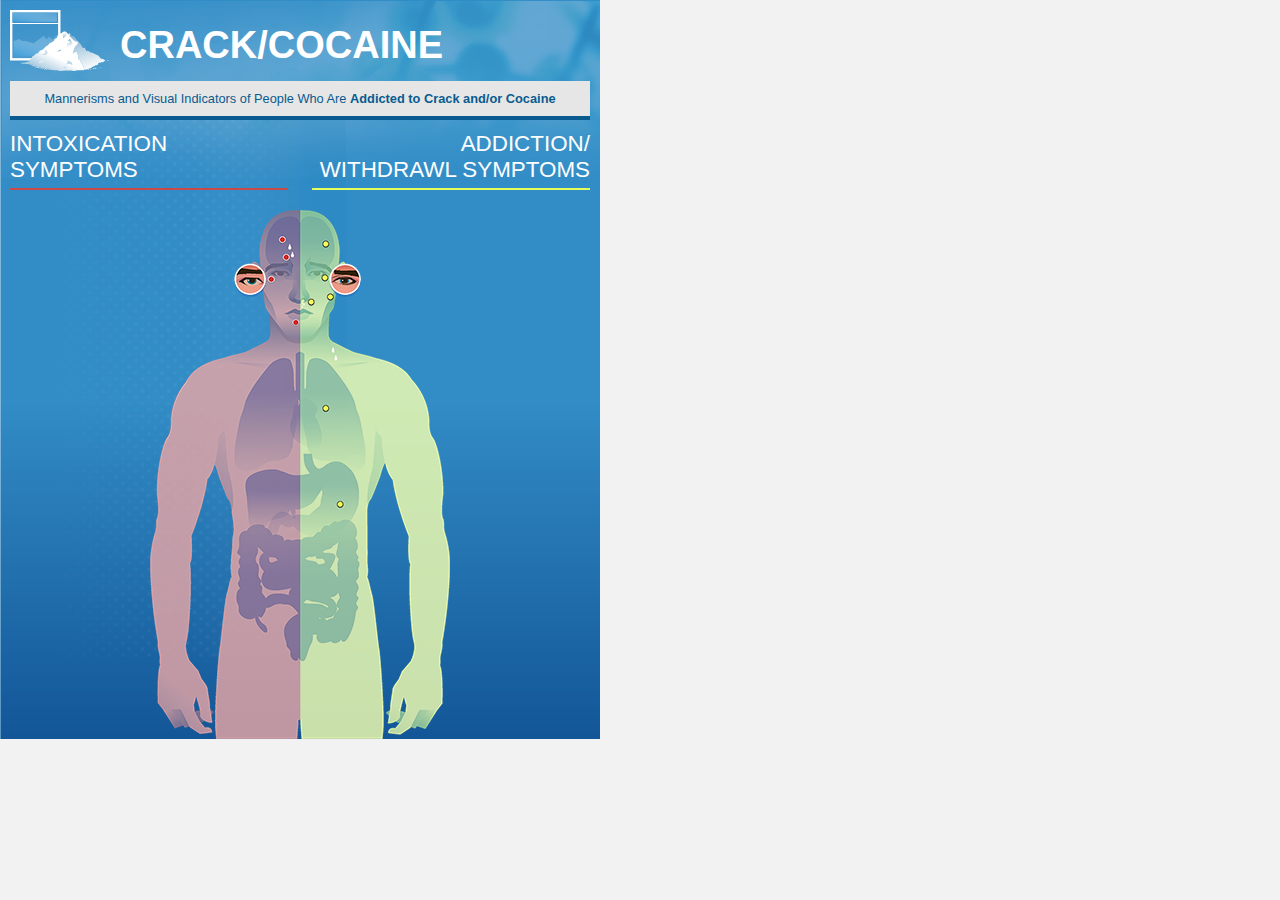
==== index.html @ 4038c906 "initial commit" ====
<!DOCTYPE html>
<html lang="en">

<head>
    <!-- Meta-Information -->
    <title>Identifying Addiction</title>
    <meta charset="utf-8">
    <meta http-equiv="X-UA-Compatible" content="IE=edge,chrome=1">
    <meta name="description" content="Recovery Brands - Identifying Addiction">
    <meta name="viewport" content="width=device-width, initial-scale=1">

    <!-- Latest compiled and minified Bootstrap CSS -->
<!--     <link rel="stylesheet" href="https://maxcdn.bootstrapcdn.com/bootstrap/3.3.7/css/bootstrap.min.css" integrity="sha384-BVYiiSIFeK1dGmJRAkycuHAHRg32OmUcww7on3RYdg4Va+PmSTsz/K68vbdEjh4u" crossorigin="anonymous"> -->

    <link href="./styles/css/main.css" rel="stylesheet">

</head>

<style>


</style>

</style>

<body>
	<main>

		<div class="flex-container">
			<img src="./img/crack-cocaine/cocaine-powder.svg" class="header-img" alt="crack cocaine addiction header image">
			<h1 class="title">CRACK/COCAINE</h1>
		</div>

		<p class="gray-box-subtitle">Mannerisms and Visual Indicators of People Who Are <b>Addicted to Crack and/or Cocaine</b></p>

		<div class="flex-container">
			<div class="symptom-container-left">
				<p class="symptom-title-left">Intoxication<br />Symptoms</p>
			</div>
			<div class="symptom-container-right">
				<p class="symptom-title-right">Addiction/<br />Withdrawl Symptoms</p>
			</div>
		</div>

		<hr class="fr-hr" />

		<!-- <img src="./img/crack-cocaine/crack-cocaine-anatomyx600.png" class="anatomy-img" width="300" alt="crack crocaine anatomy body"> -->

		<div class="restlessness">
			<img src="./img/crack-cocaine/restlessness.png" />
		</div>

		<div class="headaches">
			<img src="./img/crack-cocaine/headaches.png" />
		</div>

		<div class="sweating">
			<img src="./img/crack-cocaine/sweating.png" />
		</div>

		<div class="twitching">
			<img src="./img/crack-cocaine/twitching.png" />
		</div>

		<div class="dilated">
			<img src="./img/crack-cocaine/dilated-pupils.png" />
		</div>

		<div class="sad-or-angry">
			<img src="./img/crack-cocaine/sad-or-angry.png" />
		</div>

		<div class="sniffling">
			<img src="./img/crack-cocaine/sniffling.png" />
		</div>

		<div class="elated">
			<img src="./img/crack-cocaine/elated.png" />
		</div>

		<div class="sweats">
			<img src="./img/crack-cocaine/sweats.png" />
		</div>

		<div class="weight-loss">
			<img src="./img/crack-cocaine/weight-loss.png" />
		</div>

		<img id="image-maps-crack-cocaine" src="./img/crack-cocaine/crack-cocaine-anatomyx300.png" class="anatomy-img" border="0" width="300" height="529" orgWidth="300" orgHeight="529" usemap="#image-maps-crack-cocaine" alt="crack crocaine anatomy body" />
		<map name="image-maps-crack-cocaine" id="image-maps-crack-cocaine">
		<area shape="rect" coords="118,18,148,36" onmouseover="$('.restlessness').toggleClass('show');" onmouseout="$('.restlessness').toggleClass('show');" />
		<area shape="rect" coords="159,22,191,47" onmouseover="$('.headaches').toggleClass('show270');" onmouseout="$('.headaches').toggleClass('show270');" />
		<area shape="rect" coords="123,36,150,54" onmouseover="$('.sweating').toggleClass('show270');" onmouseout="$('.sweating').toggleClass('show270');" />
		<area shape="rect" coords="162,55,190,78" onmouseover="$('.twitching').toggleClass('show270');" onmouseout="$('.twitching').toggleClass('show270');" />
		<area shape="rect" coords="108,58,136,81" onmouseover="$('.dilated').toggleClass('show270');" onmouseout="$('.dilated').toggleClass('show270');" />
		<area shape="rect" coords="170,78,196,96" onmouseover="$('.sad-or-angry').toggleClass('show270');" onmouseout="$('.sad-or-angry').toggleClass('show270');" />
		<area shape="rect" coords="148,81,170,105" onmouseover="$('.sniffling').toggleClass('show280');" onmouseout="$('.sniffling').toggleClass('show280');" />
		<area shape="rect" coords="135,105,157,126" onmouseover="$('.elated').toggleClass('show270');" onmouseout="$('.elated').toggleClass('show270');" />
		<area shape="rect" coords="162,186,190,213" onmouseover="$('.sweats').toggleClass('show270');" onmouseout="$('.sweats').toggleClass('show270');" />
		<area shape="rect" coords="176,283,204,310" onmouseover="$('.weight-loss').toggleClass('show270');" onmouseout="$('.weight-loss').toggleClass('show270');" />
		<area shape="rect" coords="298,527,300,529" alt="Image Map" title="Image Map Crack Cocaine" />
		</map>

	</main>

<!-- jQuery -->
<script src="https://code.jquery.com/jquery-3.1.1.slim.min.js" integrity="sha256-/SIrNqv8h6QGKDuNoLGA4iret+kyesCkHGzVUUV0shc=" crossorigin="anonymous"></script>

<!-- Bootstrap JS -->
<!-- <script src="https://maxcdn.bootstrapcdn.com/bootstrap/3.3.7/js/bootstrap.min.js" integrity="sha384-Tc5IQib027qvyjSMfHjOMaLkfuWVxZxUPnCJA7l2mCWNIpG9mGCD8wGNIcPD7Txa" crossorigin="anonymous"></script> -->

<script>


$(document).ready(function(e) {
    // $('img[usemap]').rwdImageMaps();

 //    $(".btn").click(function() {
 //    	$(".tail").toggleClass("show");
	// });
});

</script>
</body>
</html>
---- styles/css/main.css ----
@import url(https://fonts.googleapis.com/css?family=Lato);
body {
  font: 100% sans-serif;
  color: #333;
  background-color: #f2f2f2;
  max-width: 600px;
  min-width: 600px;
  width: 600px;
  margin: 0; }

main {
  background-image: url("../../img/crack-cocaine/blue-bg.svg");
  background-repeat: no-repeat;
  background-size: cover;
  padding: 10px 10px 0 10px; }

.anatomy-img {
  display: block;
  margin-left: auto;
  margin-right: auto; }

.gray-box-subtitle {
  background-color: #e6e6e6;
  box-shadow: 0px 4px #095b8f;
  color: #095b8f;
  font-size: 0.8em;
  margin: 0px 0 10px 0;
  padding: 10px;
  text-align: center; }

.header-img {
  margin: 0 10px 10px 0;
  width: 100px; }

.flex-container {
  display: -webkit-flex;
  display: flex;
  align-items: center; }

.title {
  color: white;
  font-size: 38px;
  margin: 0; }

.symptom-title, .symptom-title-left, .symptom-title-right {
  color: white;
  font-size: 1.4em;
  margin: 5px 0;
  text-transform: uppercase; }

.symptom-title-left {
  text-align: left; }

.symptom-title-right {
  text-align: right; }

.symptom-container, .symptom-container-left, .symptom-container-right {
  width: 48%; }

.symptom-container-left {
  border-bottom: 2px solid #cc4949; }

.symptom-container-right {
  border-bottom: 2px solid #e6ff5b;
  margin-left: auto; }

.fr-hr {
  border: none;
  margin-top: 10px;
  margin-bottom: 10px; }

.info-box, .restlessness, .headaches, .sweating, .dilated, .twitching, .sad-or-angry, .sniffling, .elated, .sweats, .weight-loss {
  width: 0%;
  -webkit-transition: width 0.3s;
  transition: width 0.3s;
  overflow: hidden;
  position: absolute; }

.restlessness {
  left: 80px;
  margin-top: 2px; }

.headaches {
  left: 325px;
  margin-top: 14px; }

.sweating {
  left: 48px;
  margin-top: 46px; }

.dilated {
  left: 2px;
  margin-top: 68px; }

.twitching {
  left: 324px;
  margin-top: 50px; }

.sad-or-angry {
  left: 330px;
  margin-top: 86px; }

.sniffling {
  left: 310px;
  margin-top: 90px; }

.elated {
  left: 46px;
  margin-top: 112px; }

.sweats {
  left: 325px;
  margin-top: 200px; }

.weight-loss {
  left: 340px;
  margin-top: 276px; }

.show {
  width: 200px; }

.show270 {
  width: 270px; }

.show280 {
  width: 280px; }

/*# sourceMappingURL=main.css.map */
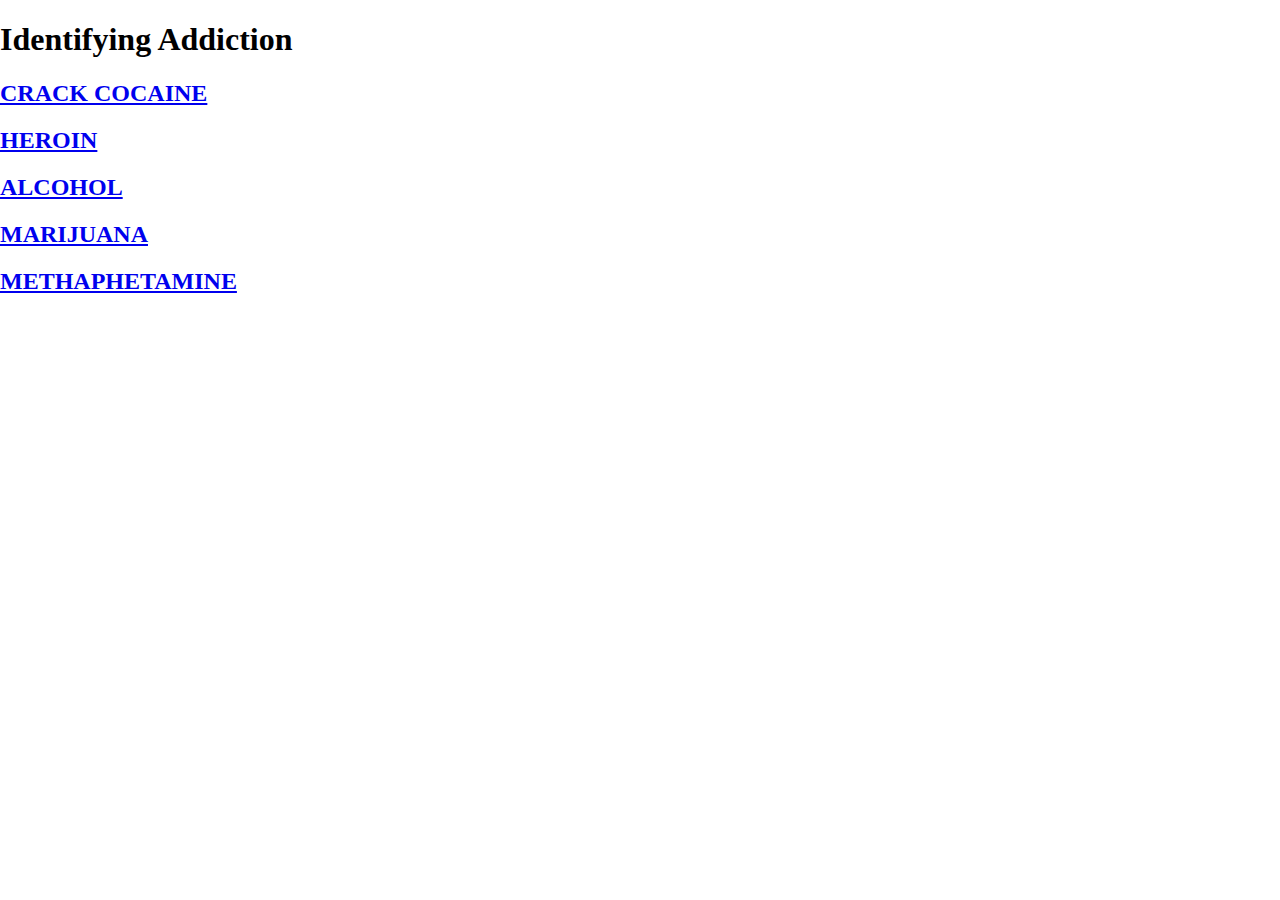
==== commit bbe6f440: "added pages" ====
--- a/index.html
+++ b/index.html
@@ -9,117 +9,19 @@
     <meta name="description" content="Recovery Brands - Identifying Addiction">
     <meta name="viewport" content="width=device-width, initial-scale=1">
 
-    <!-- Latest compiled and minified Bootstrap CSS -->
-<!--     <link rel="stylesheet" href="https://maxcdn.bootstrapcdn.com/bootstrap/3.3.7/css/bootstrap.min.css" integrity="sha384-BVYiiSIFeK1dGmJRAkycuHAHRg32OmUcww7on3RYdg4Va+PmSTsz/K68vbdEjh4u" crossorigin="anonymous"> -->
-
     <link href="./styles/css/main.css" rel="stylesheet">
 
 </head>
 
-<style>
+<body>
 
+<h1>Identifying Addiction</h1>
 
-</style>
+<h2><a href="./crack-cocaine.html">CRACK COCAINE</a></h2>
+<h2><a href="./heroin.html">HEROIN</a></h2>
+<h2><a href="./alcohol.html">ALCOHOL</a></h2>
+<h2><a href="./marijuana.html">MARIJUANA</a></h2>
+<h2><a href="./methaphetamine.html">METHAPHETAMINE</a></h2>
 
-</style>
-
-<body>
-	<main>
-
-		<div class="flex-container">
-			<img src="./img/crack-cocaine/cocaine-powder.svg" class="header-img" alt="crack cocaine addiction header image">
-			<h1 class="title">CRACK/COCAINE</h1>
-		</div>
-
-		<p class="gray-box-subtitle">Mannerisms and Visual Indicators of People Who Are <b>Addicted to Crack and/or Cocaine</b></p>
-
-		<div class="flex-container">
-			<div class="symptom-container-left">
-				<p class="symptom-title-left">Intoxication<br />Symptoms</p>
-			</div>
-			<div class="symptom-container-right">
-				<p class="symptom-title-right">Addiction/<br />Withdrawl Symptoms</p>
-			</div>
-		</div>
-
-		<hr class="fr-hr" />
-
-		<!-- <img src="./img/crack-cocaine/crack-cocaine-anatomyx600.png" class="anatomy-img" width="300" alt="crack crocaine anatomy body"> -->
-
-		<div class="restlessness">
-			<img src="./img/crack-cocaine/restlessness.png" />
-		</div>
-
-		<div class="headaches">
-			<img src="./img/crack-cocaine/headaches.png" />
-		</div>
-
-		<div class="sweating">
-			<img src="./img/crack-cocaine/sweating.png" />
-		</div>
-
-		<div class="twitching">
-			<img src="./img/crack-cocaine/twitching.png" />
-		</div>
-
-		<div class="dilated">
-			<img src="./img/crack-cocaine/dilated-pupils.png" />
-		</div>
-
-		<div class="sad-or-angry">
-			<img src="./img/crack-cocaine/sad-or-angry.png" />
-		</div>
-
-		<div class="sniffling">
-			<img src="./img/crack-cocaine/sniffling.png" />
-		</div>
-
-		<div class="elated">
-			<img src="./img/crack-cocaine/elated.png" />
-		</div>
-
-		<div class="sweats">
-			<img src="./img/crack-cocaine/sweats.png" />
-		</div>
-
-		<div class="weight-loss">
-			<img src="./img/crack-cocaine/weight-loss.png" />
-		</div>
-
-		<img id="image-maps-crack-cocaine" src="./img/crack-cocaine/crack-cocaine-anatomyx300.png" class="anatomy-img" border="0" width="300" height="529" orgWidth="300" orgHeight="529" usemap="#image-maps-crack-cocaine" alt="crack crocaine anatomy body" />
-		<map name="image-maps-crack-cocaine" id="image-maps-crack-cocaine">
-		<area shape="rect" coords="118,18,148,36" onmouseover="$('.restlessness').toggleClass('show');" onmouseout="$('.restlessness').toggleClass('show');" />
-		<area shape="rect" coords="159,22,191,47" onmouseover="$('.headaches').toggleClass('show270');" onmouseout="$('.headaches').toggleClass('show270');" />
-		<area shape="rect" coords="123,36,150,54" onmouseover="$('.sweating').toggleClass('show270');" onmouseout="$('.sweating').toggleClass('show270');" />
-		<area shape="rect" coords="162,55,190,78" onmouseover="$('.twitching').toggleClass('show270');" onmouseout="$('.twitching').toggleClass('show270');" />
-		<area shape="rect" coords="108,58,136,81" onmouseover="$('.dilated').toggleClass('show270');" onmouseout="$('.dilated').toggleClass('show270');" />
-		<area shape="rect" coords="170,78,196,96" onmouseover="$('.sad-or-angry').toggleClass('show270');" onmouseout="$('.sad-or-angry').toggleClass('show270');" />
-		<area shape="rect" coords="148,81,170,105" onmouseover="$('.sniffling').toggleClass('show280');" onmouseout="$('.sniffling').toggleClass('show280');" />
-		<area shape="rect" coords="135,105,157,126" onmouseover="$('.elated').toggleClass('show270');" onmouseout="$('.elated').toggleClass('show270');" />
-		<area shape="rect" coords="162,186,190,213" onmouseover="$('.sweats').toggleClass('show270');" onmouseout="$('.sweats').toggleClass('show270');" />
-		<area shape="rect" coords="176,283,204,310" onmouseover="$('.weight-loss').toggleClass('show270');" onmouseout="$('.weight-loss').toggleClass('show270');" />
-		<area shape="rect" coords="298,527,300,529" alt="Image Map" title="Image Map Crack Cocaine" />
-		</map>
-
-	</main>
-
-<!-- jQuery -->
-<script src="https://code.jquery.com/jquery-3.1.1.slim.min.js" integrity="sha256-/SIrNqv8h6QGKDuNoLGA4iret+kyesCkHGzVUUV0shc=" crossorigin="anonymous"></script>
-
-<!-- Bootstrap JS -->
-<!-- <script src="https://maxcdn.bootstrapcdn.com/bootstrap/3.3.7/js/bootstrap.min.js" integrity="sha384-Tc5IQib027qvyjSMfHjOMaLkfuWVxZxUPnCJA7l2mCWNIpG9mGCD8wGNIcPD7Txa" crossorigin="anonymous"></script> -->
-
-<script>
-
-
-$(document).ready(function(e) {
-    // $('img[usemap]').rwdImageMaps();
-
- //    $(".btn").click(function() {
- //    	$(".tail").toggleClass("show");
-	// });
-});
-
-</script>
 </body>
 </html>--- a/styles/css/main.css
+++ b/styles/css/main.css
@@ -1,18 +1,65 @@
 @import url(https://fonts.googleapis.com/css?family=Lato);
 body {
-  font: 100% sans-serif;
-  color: #333;
-  background-color: #f2f2f2;
-  max-width: 600px;
-  min-width: 600px;
-  width: 600px;
   margin: 0; }
 
 main {
-  background-image: url("../../img/crack-cocaine/blue-bg.svg");
+  background-image: url("../../img/blue-bg.svg");
   background-repeat: no-repeat;
   background-size: cover;
-  padding: 10px 10px 0 10px; }
+  font: 100% sans-serif;
+  max-width: 580px;
+  min-width: 580px;
+  padding: 10px 10px 0 10px;
+  width: 580px; }
+
+.ia-header-container {
+  margin-right: -10px;
+  margin-left: -10px;
+  margin-bottom: 20px;
+  position: relative;
+  height: 150px; }
+
+.ia-addiction {
+  color: white;
+  font-size: 30px;
+  font-weight: 300;
+  left: 120px;
+  margin: 0;
+  margin-top: 15px;
+  text-transform: uppercase;
+  position: absolute;
+  z-index: 1; }
+
+.ia-addiction span {
+  color: #e6ff5b; }
+
+.ia-subtitle {
+  color: #095b8f;
+  font-size: 18px;
+  font-weight: 300;
+  left: 340px;
+  position: absolute;
+  top: 5px;
+  z-index: 1; }
+
+.ia-header-img {
+  position: absolute; }
+
+.sources {
+  background-image: url(../../img/sources-bg.png);
+  background-repeat: no-repeat;
+  background-size: cover;
+  background-position: 50% 50%;
+  padding: 10px;
+  width: 580px; }
+
+.sources-text {
+  font: 100% sans-serif;
+  font-size: 12px; }
+
+.sources-text a {
+  color: #000;
+  text-decoration: none; }
 
 .anatomy-img {
   display: block;
@@ -28,9 +75,18 @@
   padding: 10px;
   text-align: center; }
 
-.header-img {
+.header-img, .heroin-header-img, .alcohol-header-img, .marijuana-header-img {
   margin: 0 10px 10px 0;
   width: 100px; }
+
+.heroin-header-img {
+  height: 60px; }
+
+.alcohol-header-img {
+  width: 40px; }
+
+.marijuana-header-img {
+  width: 50px; }
 
 .flex-container {
   display: -webkit-flex;
@@ -40,6 +96,7 @@
 .title {
   color: white;
   font-size: 38px;
+  font-weight: 300;
   margin: 0; }
 
 .symptom-title, .symptom-title-left, .symptom-title-right {
@@ -69,7 +126,13 @@
   margin-top: 10px;
   margin-bottom: 10px; }
 
-.info-box, .restlessness, .headaches, .sweating, .dilated, .twitching, .sad-or-angry, .sniffling, .elated, .sweats, .weight-loss {
+.sr-hr {
+  border: 5px solid #2379b2;
+  margin: 0;
+  margin-top: -2px;
+  width: 590px; }
+
+.info-box, .restlessness, .headaches, .sweating, .dilated, .twitching, .sad-or-angry, .sniffling, .elated, .sweats, .weight-loss, .h-extreme-fatigue, .h-confusion, .h-small-pupils, .h-twitching, .h-sniffling, .h-dry-mouth, .h-itching, .h-short-breath, .h-weight-loss, .h-skin, .h-needle, .h-chills, .h-droopiness, .a-confusion, .a-pupils, .a-redness, .a-spider, .a-talking, .a-appetite, .a-skin, .a-decreased-balance, .a-swelling, .a-poor-balance, .m-concentrate, .m-relaxation, .m-anger, .m-eyes, .m-yellow-teeth, .m-laughter, .m-coughing, .m-poor-balance, .me-attention, .me-depression, .me-hair-loss, .me-pupils, .me-teeth, .me-sweatiness, .me-talkativiness, .me-heavy-breating, .me-weight-loss, .me-skin, .me-chills, .me-trembling {
   width: 0%;
   -webkit-transition: width 0.3s;
   transition: width 0.3s;
@@ -116,9 +179,184 @@
   left: 340px;
   margin-top: 276px; }
 
+.h-extreme-fatigue {
+  left: 70px;
+  margin-top: 2px; }
+
+.h-confusion {
+  left: 320px;
+  margin-top: 14px; }
+
+.h-small-pupils {
+  left: 42px;
+  margin-top: 51px; }
+
+.h-twitching {
+  left: 320px;
+  margin-top: 48px; }
+
+.h-sniffling {
+  left: 310px;
+  margin-top: 84px; }
+
+.h-dry-mouth {
+  left: 89px;
+  margin-top: 114px; }
+
+.h-itching {
+  left: 396px;
+  margin-top: 130px; }
+
+.h-short-breath {
+  left: 10px;
+  margin-top: 200px; }
+
+.h-weight-loss {
+  left: 340px;
+  margin-top: 244px; }
+
+.h-skin {
+  left: 18px;
+  margin-top: 304px; }
+
+.h-needle {
+  left: 422px;
+  margin-top: 300px; }
+
+.h-chills {
+  left: 430px;
+  margin-top: 405px; }
+
+.h-droopiness {
+  left: 28px;
+  margin-top: 415px; }
+
+.a-confusion {
+  left: 10px;
+  margin-top: 2px; }
+
+.a-pupils {
+  left: 2px;
+  margin-top: 52px; }
+
+.a-redness {
+  left: 330px;
+  margin-top: 56px; }
+
+.a-spider {
+  left: 391px;
+  margin-top: 112px; }
+
+.a-talking {
+  left: 48px;
+  margin-top: 110px; }
+
+.a-appetite {
+  left: 334px;
+  margin-top: 188px; }
+
+.a-skin {
+  left: 428px;
+  margin-top: 280px; }
+
+.a-decreased-balance {
+  left: 347px;
+  margin-top: 342px; }
+
+.a-swelling {
+  left: 416px;
+  margin-top: 409px; }
+
+.a-poor-balance {
+  left: 8px;
+  margin-top: 378px; }
+
+.m-concentrate {
+  left: 320px;
+  margin-top: 0px; }
+
+.m-relaxation {
+  left: 2px;
+  margin-top: 2px; }
+
+.m-anger {
+  left: 330px;
+  margin-top: 44px; }
+
+.m-eyes {
+  left: 40px;
+  margin-top: 51px; }
+
+.m-yellow-teeth {
+  left: 310px;
+  margin-top: 100px; }
+
+.m-laughter {
+  left: 20px;
+  margin-top: 110px; }
+
+.m-coughing {
+  left: 336px;
+  margin-top: 240px; }
+
+.m-poor-balance {
+  left: 6px;
+  margin-top: 380px; }
+
+.me-attention {
+  left: 4px;
+  margin-top: 1px; }
+
+.me-depression {
+  left: 310px;
+  margin-top: 0px; }
+
+.me-hair-loss {
+  left: 326px;
+  margin-top: 46px; }
+
+.me-pupils {
+  left: 18px;
+  margin-top: 68px; }
+
+.me-teeth {
+  left: 306px;
+  margin-top: 84px; }
+
+.me-sweatiness {
+  left: 34px;
+  margin-top: 126px; }
+
+.me-talkativiness {
+  left: 12px;
+  margin-top: 106px; }
+
+.me-heavy-breating {
+  left: 20px;
+  margin-top: 220px; }
+
+.me-weight-loss {
+  left: 328px;
+  margin-top: 230px; }
+
+.me-skin {
+  left: 422px;
+  margin-top: 312px; }
+
+.me-chills {
+  left: 54px;
+  margin-top: 350px; }
+
+.me-trembling {
+  left: 422px;
+  margin-top: 388px; }
+
 .show {
   width: 200px; }
 
+.show260 {
+  width: 260px; }
+
 .show270 {
   width: 270px; }
 
